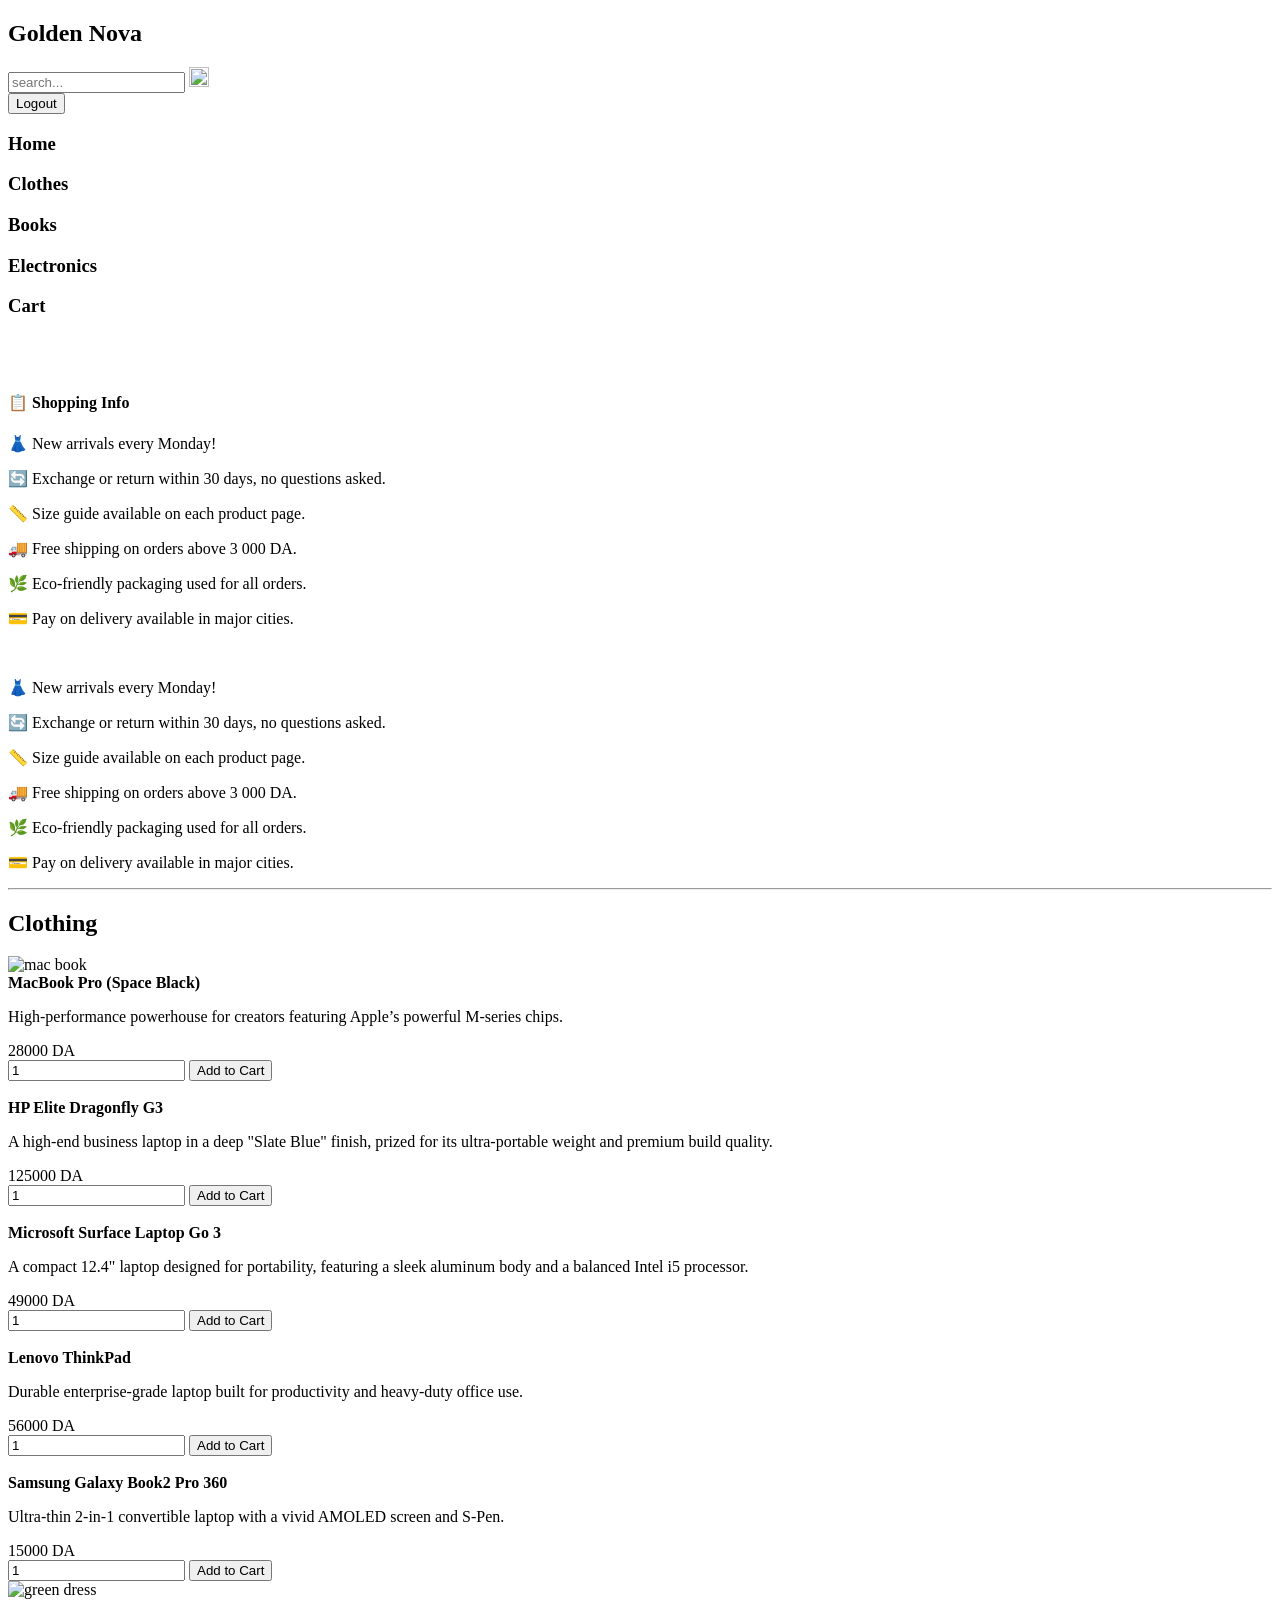
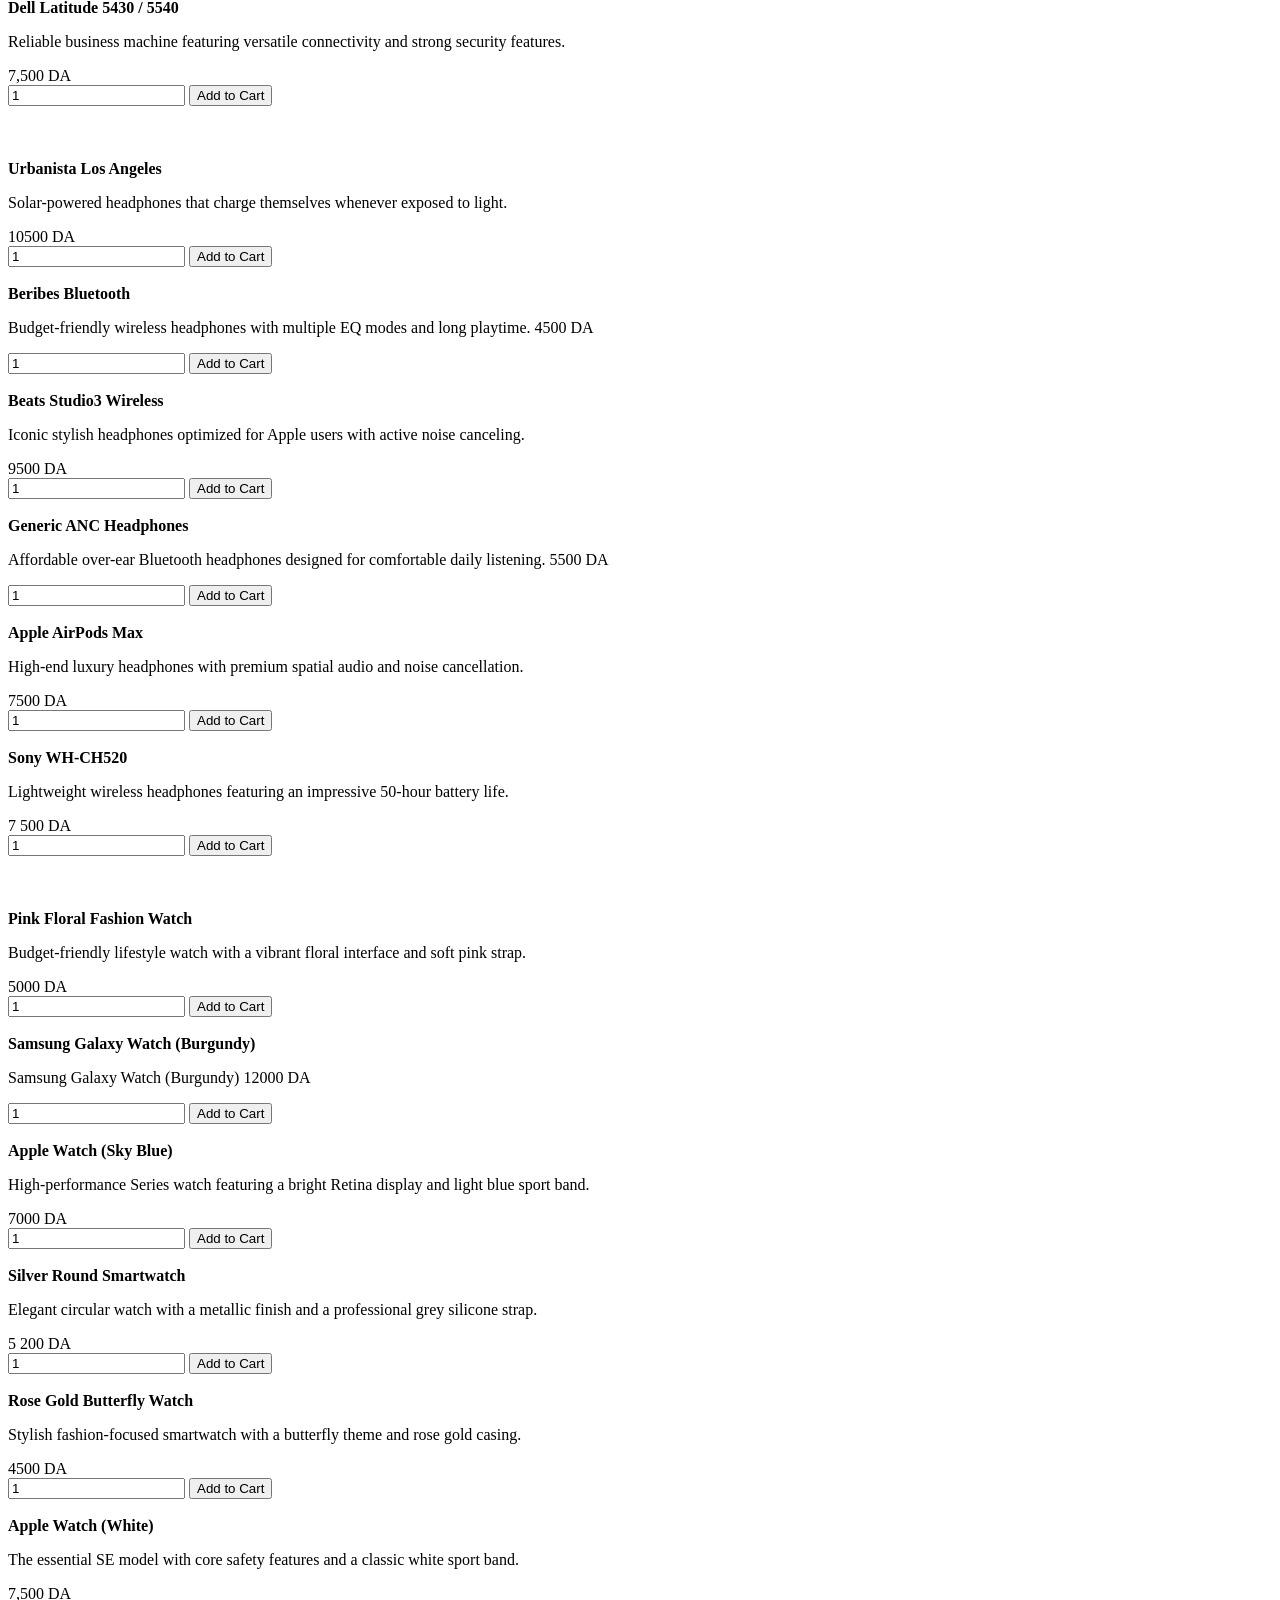
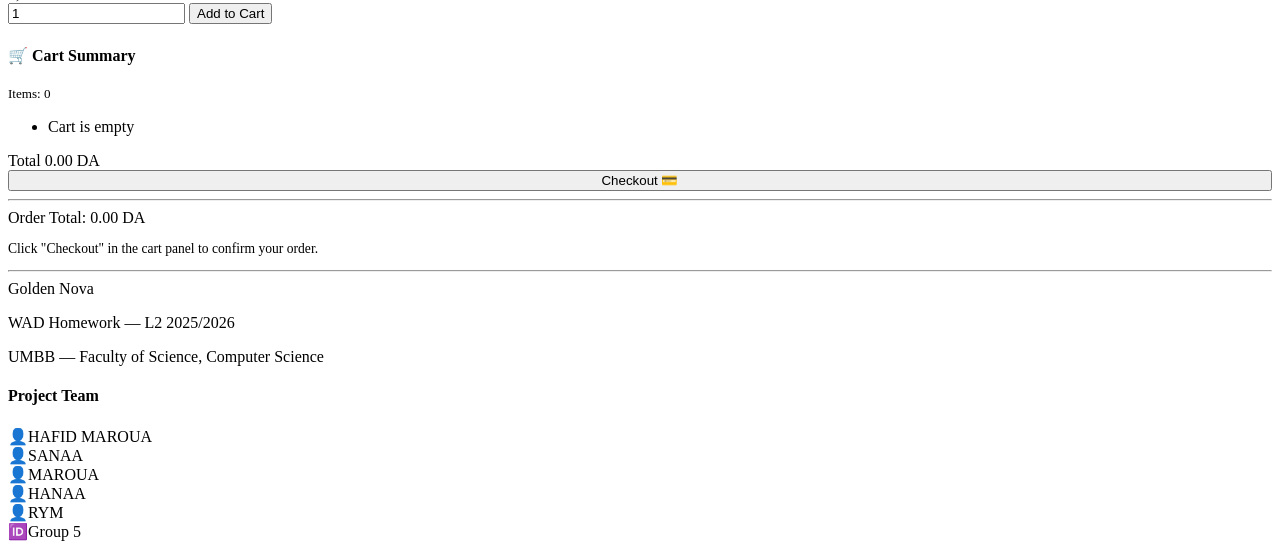
==== electroo.html @ 0826885a "fixed page issue" ====
<!DOCTYPE html>
<html lang="en">
<head>
  <meta charset="UTF-8" />
  <meta name="viewport" content="width=device-width, initial-scale=1.0" />
  <title>Golden Nova</title>
  <link rel="stylesheet" href="styling.css" />
</head>

<body>

  <!-- ══════════════════════════════════════
       HEADER (same on every page)
  ══════════════════════════════════════ -->
  <nav>
    <div class="navtop">
        <div class="navItem">
            <h1 class="logo">Golden Nova</h1>
        </div>

        <div class="navItem">
            <div class="search">
                <input type="text" placeholder="search..." class="searchInput">
                <img src="images/search-521.png" width="20" height="20" alt="">
            </div>
        </div>

        <div class="navItem">
            <button>Logout</button>
        </div>
    </div>

    <div class="navbtm">
        <h3 class="menuItem">Home</h3>
        <h3 class="menuItem">Clothes</h3>
        <h3 class="menuItem">Books</h3>
        <h3 class="menuItem">Electronics</h3>
        <h3 class="menuItem">Cart</h3>
    </div>
</nav>


<br><br>

  <!-- ══════════════════════════════════════
       NAVIGATION
  ══════════════════════════════════════ -->
 
  <!-- ══════════════════════════════════════
       PAGE LAYOUT:
       [Aside 1] [Products Section] [Aside 2]
  ══════════════════════════════════════ -->

  <div class="container">
    <div class="category-page-layout">

      <!-- ── ASIDE 1: Shopping Guidelines (auto-scrolling) ── -->
      <aside class="aside-panel" aria-label="Shopping guidelines">
        <h4>📋 Shopping Info</h4>
        <div class="ticker-wrap">
          <div class="ticker-content">
            <p>👗 New arrivals every Monday!</p>
            <p>🔄 Exchange or return within 30 days, no questions asked.</p>
            <p>📏 Size guide available on each product page.</p>
            <p>🚚 Free shipping on orders above 3 000 DA.</p>
            <p>🌿 Eco-friendly packaging used for all orders.</p>
            <p>💳 Pay on delivery available in major cities.</p>
            <br/>
            <!-- Duplicate for seamless loop -->
            <p>👗 New arrivals every Monday!</p>
            <p>🔄 Exchange or return within 30 days, no questions asked.</p>
            <p>📏 Size guide available on each product page.</p>
            <p>🚚 Free shipping on orders above 3 000 DA.</p>
            <p>🌿 Eco-friendly packaging used for all orders.</p>
            <p>💳 Pay on delivery available in major cities.</p>
          </div>
        </div>

        <hr style="border-color:var(--clr-border); margin:1rem 0;" />

       
      </aside>

      <!-- ── CENTER: Products Section ── -->
      <main class="products-section">

        <h2>Clothing</h2>

        <div class="products-grid">

          <!-- ── Article / Product 1: mac book ── -->
          <article class="product-card">
            <div class="product-img-wrap">
               
                <img src="images/mac.jpg"  alt="mac book">
            </div>
            <div class="product-body">
               <strong class="product-name">MacBook Pro (Space Black)</strong>
              <p class="product-desc">
                High-performance powerhouse for creators featuring Apple’s powerful M-series chips.
              </p>
              <span class="product-price">28000 DA</span>
              <div class="product-controls">
                <input type="number" min="1" value="1" aria-label="maxi dress" />
                <button
                  class="btn btn-primary btn-add-cart"
                  data-id="cloth-001"
                  data-name="Classic Denim Jacket"
                  data-price="4990"
                  data-category="Clothing"
                >
                  Add to Cart
                </button>
              </div>
            </div>
          </article>

          <!-- ── Article / Product 2: hp laptop ── -->
          <article class="product-card">
            <div class="product-img-wrap">
                <img src="images/hp.jpg" alt="">
            </div>
            <div class="product-body">
              <strong class="product-name">HP Elite Dragonfly G3</strong>
              <p class="product-desc">
               A high-end business laptop in a deep "Slate Blue" finish, prized for its ultra-portable weight and premium build quality.
              </p>
              <span class="product-price">125000 DA</span>
              <div class="product-controls">
                <input type="number" min="1" value="1" aria-label="Quantity for Urban Runner Sneakers" />
                <button
                  class="btn btn-primary btn-add-cart"
                  data-id="cloth-002"
                  data-name="Urban Runner Sneakers"
                  data-price="6500"
                  data-category="Clothing"
                >
                  Add to Cart
                </button>
              </div>
            </div>
          </article>

          <!-- ── Article / Product 3: go laptop ── -->
          <article class="product-card">
            <div class="product-img-wrap">
                <img src="images/widws.jpg" alt="">
            </div>
            <div class="product-body">
              <strong class="product-name">Microsoft Surface Laptop Go 3</strong>
              <p class="product-desc">
               A compact 12.4" laptop designed for portability, featuring a sleek aluminum body and a balanced Intel i5 processor.
              </p>
              <span class="product-price">49000 DA</span>
              <div class="product-controls">
                <input type="number" min="1" value="1" aria-label="Quantity for Floral Summer Dress" />
                <button
                  class="btn btn-primary btn-add-cart"
                  data-id="cloth-003"
                  data-name="Floral Summer Dress"
                  data-price="3800"
                  data-category="Clothing"
                >
                  Add to Cart
                </button>
              </div>
            </div>
          </article>

          <!-- ── Article / Product 4:  thinkpad laptop ── -->
          <article class="product-card">
            <div class="product-img-wrap">
                <img src="images/thinkpad.jpg" alt="">
            </div>
            <div class="product-body">
              <strong class="product-name">Lenovo ThinkPad</strong>
              <p class="product-desc">
                Durable enterprise-grade laptop built for productivity and heavy-duty office use.
              </p>
              <span class="product-price">56000 DA</span>
              <div class="product-controls">
                <input type="number" min="1" value="1" aria-label="Quantity for Merino Wool Sweater" />
                <button
                  class="btn btn-primary btn-add-cart"
                  data-id="cloth-004"
                  data-name="Merino Wool Sweater"
                  data-price="5200"
                  data-category="Clothing"
                >
                  Add to Cart
                </button>
              </div>
            </div>
          </article>

          <!-- ── Article / Product 5: sumsung book pro ── -->
          <article class="product-card">
            <div class="product-img-wrap">
                <img src="images/sumsung.jpg" alt="">
            </div>
            <div class="product-body">
              <strong class="product-name">Samsung Galaxy Book2 Pro 360</strong>
              
              <p class="product-desc">
               Ultra-thin 2-in-1 convertible laptop with a vivid AMOLED screen and S-Pen.
              </p>
              <span class="product-price">15000 DA</span>
              <div class="product-controls">
                <input type="number" min="1" value="1" aria-label="Quantity for Merino Wool Sweater" />
                <button
                  class="btn btn-primary btn-add-cart"
                  data-id="cloth-004"
                  data-name="Merino Wool Sweater"
                  data-price="5200"
                  data-category="Clothing"
                >
                  Add to Cart
                </button>
              </div>
            </div>
          </article>
 
          <!-- ── Article / Product 6: dell laptop ── -->
          <article class="product-card">
            <div class="product-img-wrap">
                <img src="images/dell.jpg" alt="green dress">
            </div>
            <div class="product-body">
              <strong class="product-name">Dell Latitude 5430 / 5540</strong>
              <p class="product-desc">
                Reliable business machine featuring versatile connectivity and strong security features.
              </p>
              <span class="product-price">7,500 DA</span>
              <div class="product-controls">
                <input type="number" min="1" value="1" aria-label="Quantity for Merino Wool Sweater" />
                <button
                  class="btn btn-primary btn-add-cart"
                  data-id="cloth-004"
                  data-name="Merino Wool Sweater"
                  data-price="5200"
                  data-category="Clothing"
                >
                  Add to Cart
                </button>
              </div>
            </div>
          </article>
        </div>
        <!-- End products-grid 1 -->

<br><br>

         <div class="products-grid">

          <!-- ── Article / Product 1:green head phone ── -->
          <article class="product-card">
            <div class="product-img-wrap">
               
                <img src="images/ver h.jpg"  alt="">
            </div>
            <div class="product-body">
               <strong class="product-name">Urbanista Los Angeles</strong>
              <p class="product-desc">
               Solar-powered headphones that charge themselves whenever exposed to light.
              </p>
              <span class="product-price">10500 DA</span>
              <div class="product-controls">
                <input type="number" min="1" value="1" aria-label="maxi dress" />
                <button
                  class="btn btn-primary btn-add-cart"
                  data-id="cloth-001"
                  data-name="Classic Denim Jacket"
                  data-price="4990"
                  data-category="Clothing"
                >
                  Add to Cart
                </button>
              </div>
            </div>
          </article>

          <!-- ── Article / Product 2: pink head phone ── -->
          <article class="product-card">
            <div class="product-img-wrap">
                <img src="images/pink head2.jpg" alt="">
            </div>
            <div class="product-body">
              <strong class="product-name">Beribes Bluetooth</strong>
              <p class="product-desc">
              Budget-friendly wireless headphones with multiple EQ modes and long playtime.
              <span class="product-price">4500 DA</span>
              <div class="product-controls">
                <input type="number" min="1" value="1" aria-label="Quantity for Urban Runner Sneakers" />
                <button
                  class="btn btn-primary btn-add-cart"
                  data-id="cloth-002"
                  data-name="Urban Runner Sneakers"
                  data-price="6500"
                  data-category="Clothing"
                >
                  Add to Cart
                </button>
              </div>
            </div>
          </article>

          <!-- ── Article / Product 3: sleek black head phones ── -->
          <article class="product-card">
            <div class="product-img-wrap">
                <img src="images/sleek b.png" alt="">
            </div>
            <div class="product-body">
              <strong class="product-name">Beats Studio3 Wireless</strong>
              <p class="product-desc">
                Iconic stylish headphones optimized for Apple users with active noise canceling.
              </p>
              <span class="product-price">9500 DA</span>
              <div class="product-controls">
                <input type="number" min="1" value="1" aria-label="Quantity for Floral Summer Dress" />
                <button
                  class="btn btn-primary btn-add-cart"
                  data-id="cloth-003"
                  data-name="Floral Summer Dress"
                  data-price="3800"
                  data-category="Clothing"
                >
                  Add to Cart
                </button>
              </div>
            </div>
          </article>

          <!-- ── Article / Product 4:  black head phones── -->
          <article class="product-card">
            <div class="product-img-wrap">
                <img src="images/black b.jpg" alt="">
            </div>
            <div class="product-body">
              <strong class="product-name">Generic ANC Headphones</strong>
              <p class="product-desc">
                Affordable over-ear Bluetooth headphones designed for comfortable daily listening.
              <span class="product-price">5500 DA</span>
              <div class="product-controls">
                <input type="number" min="1" value="1" aria-label="Quantity for Merino Wool Sweater" />
                <button
                  class="btn btn-primary btn-add-cart"
                  data-id="cloth-004"
                  data-name="Merino Wool Sweater"
                  data-price="5200"
                  data-category="Clothing"
                >
                  Add to Cart
                </button>
              </div>
            </div>
          </article>

          <!-- ── Article / Product 5: silver head phones ── -->
          <article class="product-card">
            <div class="product-img-wrap">
                <img src="images/silver.jpg" alt="">
            </div>
            <div class="product-body">
              <strong class="product-name">Apple AirPods Max</strong>
              <p class="product-desc">
                High-end luxury headphones with premium spatial audio and noise cancellation.
              </p>
              <span class="product-price">7500 DA</span>
              <div class="product-controls">
                <input type="number" min="1" value="1" aria-label="Quantity for Merino Wool Sweater" />
                <button
                  class="btn btn-primary btn-add-cart"
                  data-id="cloth-004"
                  data-name="Merino Wool Sweater"
                  data-price="5200"
                  data-category="Clothing"
                >
                  Add to Cart
                </button>
              </div>
            </div>
          </article>

          <!-- ── Article / Product 6: light pink head phones── -->
          <article class="product-card">
            <div class="product-img-wrap">
                <img src="images/pink hd1.jpg" alt="">
            </div>
            <div class="product-body">
              <strong class="product-name">Sony WH-CH520</strong>
              <p class="product-desc">
              Lightweight wireless headphones featuring an impressive 50-hour battery life.
              </p>
              <span class="product-price">7 500 DA</span>
              <div class="product-controls">
                <input type="number" min="1" value="1" aria-label="Quantity for Merino Wool Sweater" />
                <button
                  class="btn btn-primary btn-add-cart"
                  data-id="cloth-004"
                  data-name="Merino Wool Sweater"
                  data-price="5200"
                  data-category="Clothing"
                >
                  Add to Cart
                </button>
              </div>
            </div>
          </article>

        </div>

<br><br>

<div class="products-grid">

          <!-- ── Article / Product 1:offwhite smart watch  ── -->
          <article class="product-card">
            <div class="product-img-wrap">
               
                <img src="images/beg .jpg"  alt="">
            </div>
            <div class="product-body">
               <strong class="product-name">Pink Floral Fashion Watch</strong>
              <p class="product-desc">
               Budget-friendly lifestyle watch with a vibrant floral interface and soft pink strap.
              </p>
              <span class="product-price">5000 DA</span>
              <div class="product-controls">
                <input type="number" min="1" value="1" aria-label="maxi dress" />
                <button
                  class="btn btn-primary btn-add-cart"
                  data-id="cloth-001"
                  data-name="Classic Denim Jacket"
                  data-price="4990"
                  data-category="Clothing"
                >
                  Add to Cart
                </button>
              </div>
            </div>
          </article>

          <!-- ── Article / Product 2: red smart watch ── -->
          <article class="product-card">
            <div class="product-img-wrap">
                <img src="images/burgandi.jpg" alt="">
            </div>
            <div class="product-body">
              <strong class="product-name">Samsung Galaxy Watch (Burgundy)</strong>
              <p class="product-desc">
               Samsung Galaxy Watch (Burgundy)
              <span class="product-price">12000 DA</span>
              <div class="product-controls">
                <input type="number" min="1" value="1" aria-label="Quantity for Urban Runner Sneakers" />
                <button
                  class="btn btn-primary btn-add-cart"
                  data-id="cloth-002"
                  data-name="Urban Runner Sneakers"
                  data-price="6500"
                  data-category="Clothing"
                >
                  Add to Cart
                </button>
              </div>
            </div>
          </article>

          <!-- ── Article / Product 3: light blue smart  watch ── -->
          <article class="product-card">
            <div class="product-img-wrap">
                <img src="images/llightblue.jpg" alt="">
            </div>
            <div class="product-body">
              <strong class="product-name">Apple Watch (Sky Blue)</strong>
              <p class="product-desc">
                High-performance Series watch featuring a bright Retina display and light blue sport band.
              </p>
              <span class="product-price">7000 DA</span>
              <div class="product-controls">
                <input type="number" min="1" value="1" aria-label="Quantity for Floral Summer Dress" />
                <button
                  class="btn btn-primary btn-add-cart"
                  data-id="cloth-003"
                  data-name="Floral Summer Dress"
                  data-price="3800"
                  data-category="Clothing"
                >
                  Add to Cart
                </button>
              </div>
            </div>
          </article>

          <!-- ── Article / Product 4:  silver smart watch  ── -->
          <article class="product-card">
            <div class="product-img-wrap">
                <img src="images/gray.jpg" alt="">
            </div>
            <div class="product-body">
              <strong class="product-name">Silver Round Smartwatch</strong>
              <p class="product-desc">
                Elegant circular watch with a metallic finish and a professional grey silicone strap.
              </p>
              <span class="product-price">5 200 DA</span>
              <div class="product-controls">
                <input type="number" min="1" value="1" aria-label="Quantity for Merino Wool Sweater" />
                <button
                  class="btn btn-primary btn-add-cart"
                  data-id="cloth-004"
                  data-name="Merino Wool Sweater"
                  data-price="5200"
                  data-category="Clothing"
                >
                  Add to Cart
                </button>
              </div>
            </div>
          </article>

          <!-- ── Article / Product 5: gold rose smart watch ── -->
          <article class="product-card">
            <div class="product-img-wrap">
                <img src="images/butterflight.jpg" alt="">
            </div>
            <div class="product-body">
              <strong class="product-name">Rose Gold Butterfly Watch</strong>
              <p class="product-desc">
                Stylish fashion-focused smartwatch with a butterfly theme and rose gold casing.
              </p>
              <span class="product-price">4500 DA</span>
              <div class="product-controls">
                <input type="number" min="1" value="1" aria-label="Quantity for Merino Wool Sweater" />
                <button
                  class="btn btn-primary btn-add-cart"
                  data-id="cloth-004"
                  data-name="Merino Wool Sweater"
                  data-price="5200"
                  data-category="Clothing"
                >
                  Add to Cart
                </button>
              </div>
            </div>
          </article>

          <!-- ── Article / Product 6: white smart watch ── -->
          <article class="product-card">
            <div class="product-img-wrap">
                <img src="images/white w.jpg" alt="">
            </div>
            <div class="product-body">
              <strong class="product-name">Apple Watch (White)</strong>
              <p class="product-desc">
                The essential SE model with core safety features and a classic white sport band.
              </p>
              <span class="product-price">7,500 DA</span>
              <div class="product-controls">
                <input type="number" min="1" value="1" aria-label="Quantity for Merino Wool Sweater" />
                <button
                  class="btn btn-primary btn-add-cart"
                  data-id="cloth-004"
                  data-name="Merino Wool Sweater"
                  data-price="5200"
                  data-category="Clothing"
                >
                  Add to Cart
                </button>
              </div>
            </div>
          </article>

        </div>

      </main>

      <!-- ── ASIDE 2: Cart Summary (dynamic) ── -->
      <aside class="aside-panel" id="cart-summary" aria-label="Cart summary">
        <h4>🛒 Cart Summary</h4>
        <p style="font-size:0.82rem; color:var(--clr-muted); margin-bottom:0.5rem;">
          Items: <span class="cart-count-badge" id="aside-count">0</span>
        </p>
        <ul class="cart-summary-list" id="cart-summary-list">
          <li style="color:var(--clr-muted)">Cart is empty</li>
        </ul>
        <div class="cart-total">
          <span>Total</span>
          <span id="aside-total">0.00 DA</span>
        </div>
        <button id="checkout-btn" class="btn btn-danger" style="width:100%;">
          Checkout 💳
        </button>
        <div id="order-confirmation" class="order-confirmation"></div>
      </aside>

    </div>
    <!-- End category-page-layout -->
  </div>

  <!-- ══════════════════════════════════════
       CHECKOUT BAR
  ══════════════════════════════════════ -->
  <hr>
  <section class="checkout-bar" id="checkout-bar">
    <div class="container checkout-bar-inner">
      <div class="total-display">
        Order Total: <span id="checkout-total">0.00 DA</span>
      </div>
      <p style="font-size:0.85rem; color:var(--clr-muted);">
        Click "Checkout" in the cart panel to confirm your order.
      </p>
    </div>
  </section>

  <!-- ══════════════════════════════════════
       FOOTER SECTION
  ══════════════════════════════════════ -->
  <hr>
  <footer class="site-footer">
    <div class="container footer-inner">
      <div class="footer-brand">
        <span class="logo-text">Golden Nova</span>
        <p>WAD Homework — L2 2025/2026</p>
        <p>UMBB — Faculty of Science, Computer Science</p>
      </div>
      <div class="footer-students">
        <h4>Project Team</h4>
        <div class="student-card">
          <div class="student-info">
            <div class="info-line"><span>👤</span><span>HAFID MAROUA </span></div>
            <div class="info-line"><span>👤</span><span>SANAA</span></div>
            <div class="info-line"><span>👤</span><span>MAROUA</span></div>
            <div class="info-line"><span>👤</span><span>HANAA</span></div>
            <div class="info-line"><span>👤</span><span>RYM</span></div>
            
            <div class="info-line"><span>🆔</span><span>Group 5</span></div>
          </div>
        </div>
        
      </div>
    </div>
  </footer>

  <script src="script.js"></script>

</body>
</html>
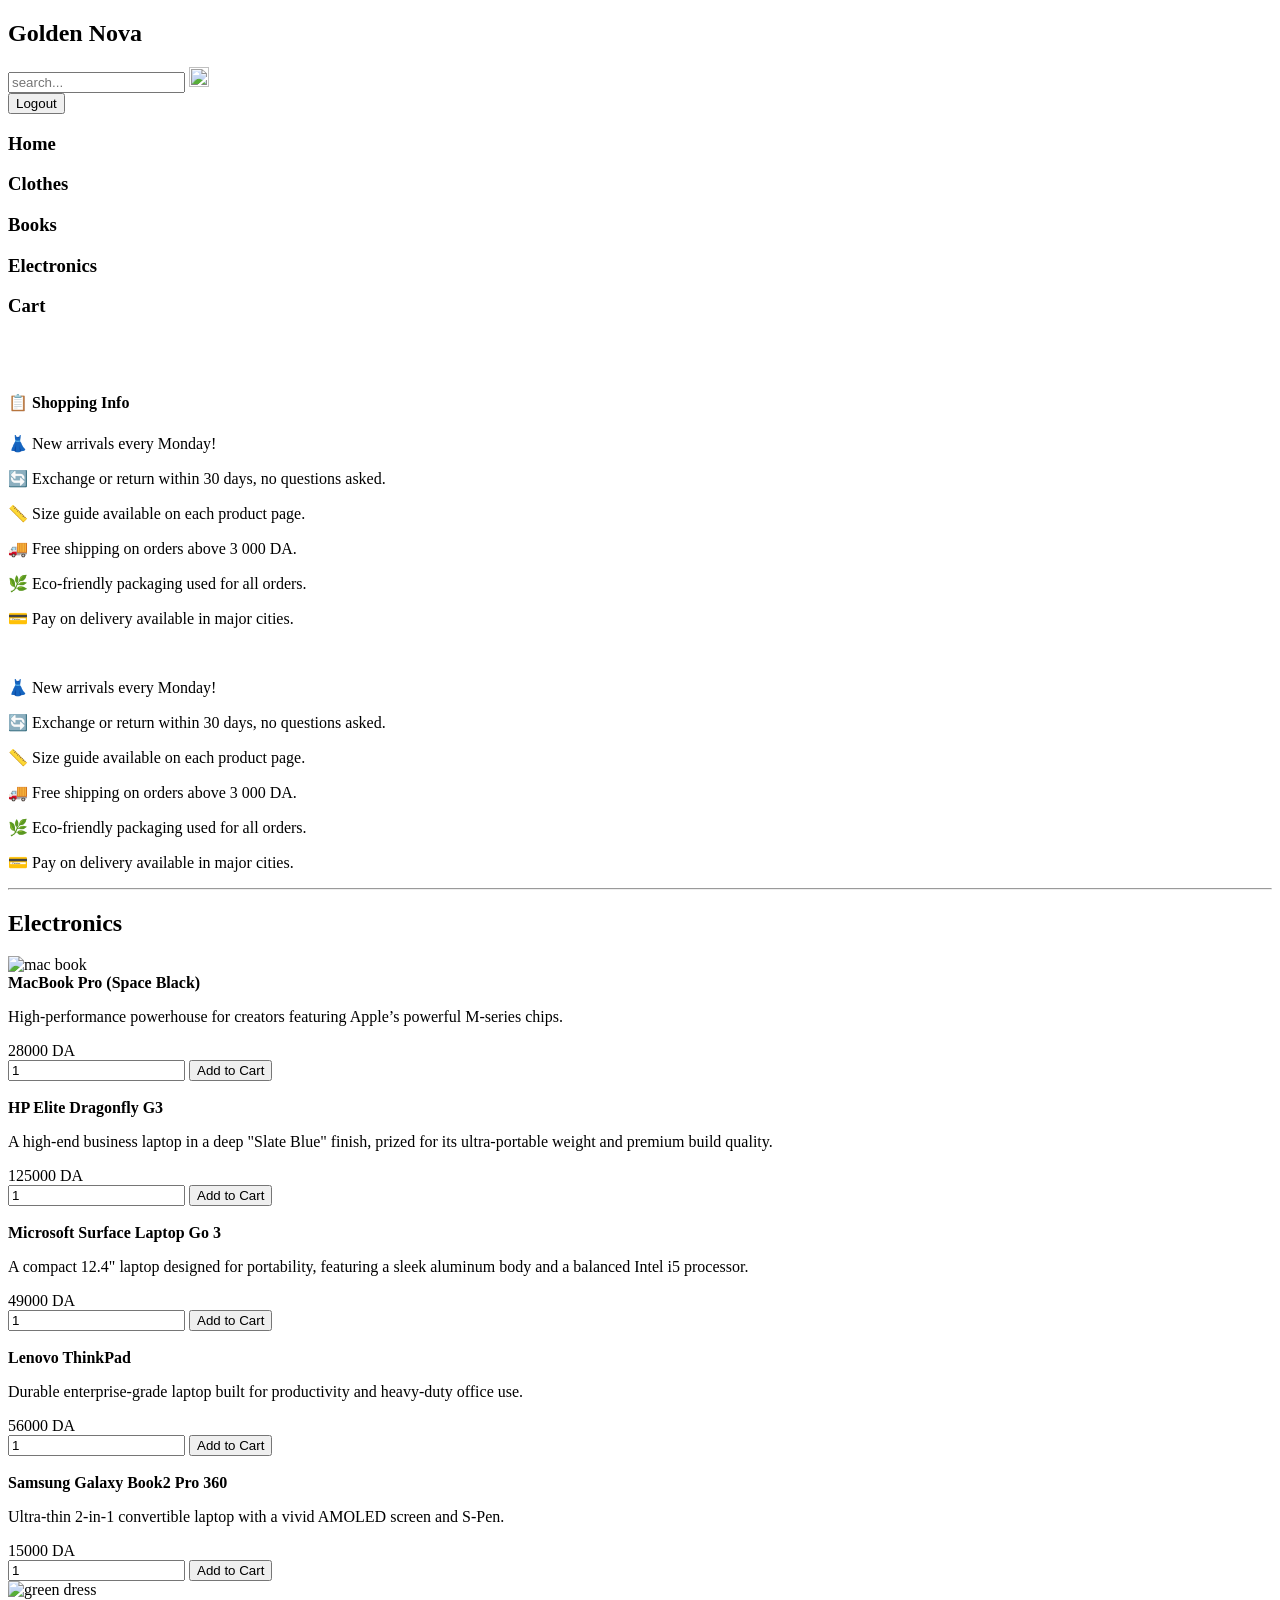
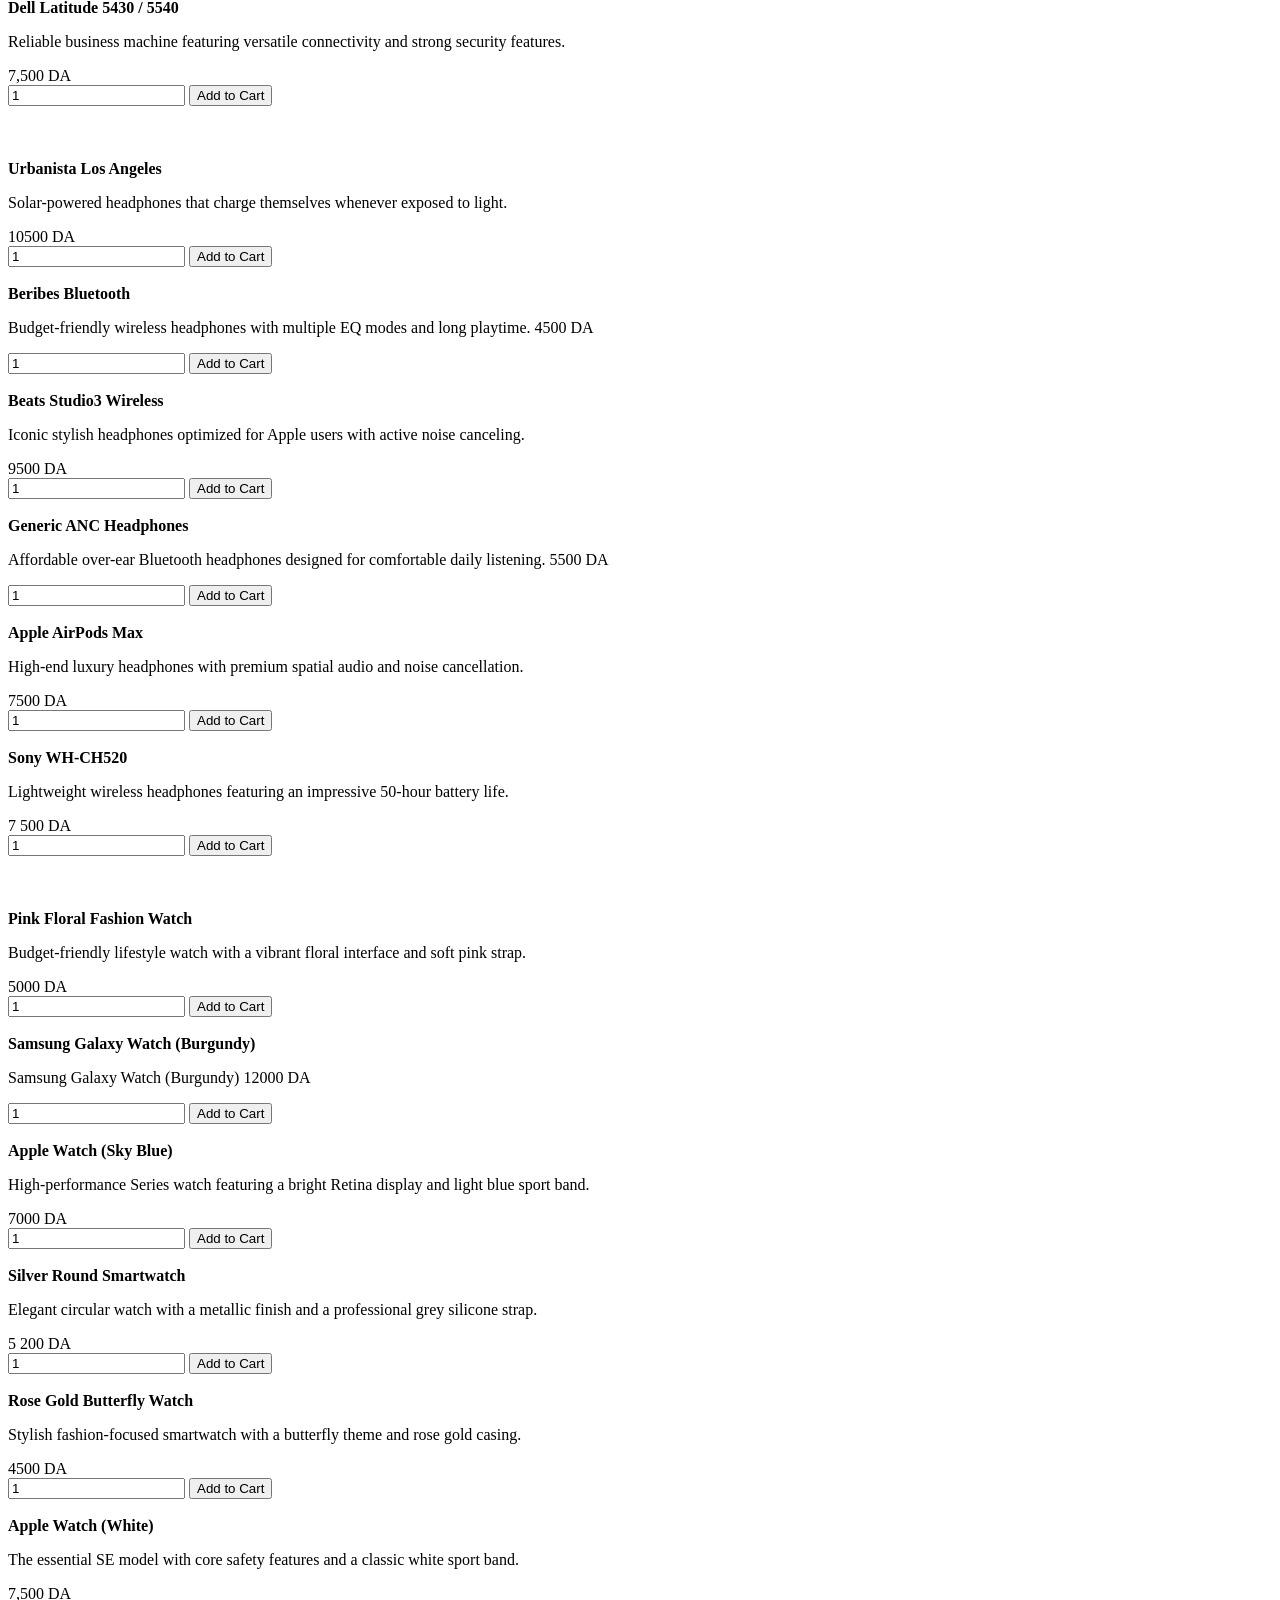
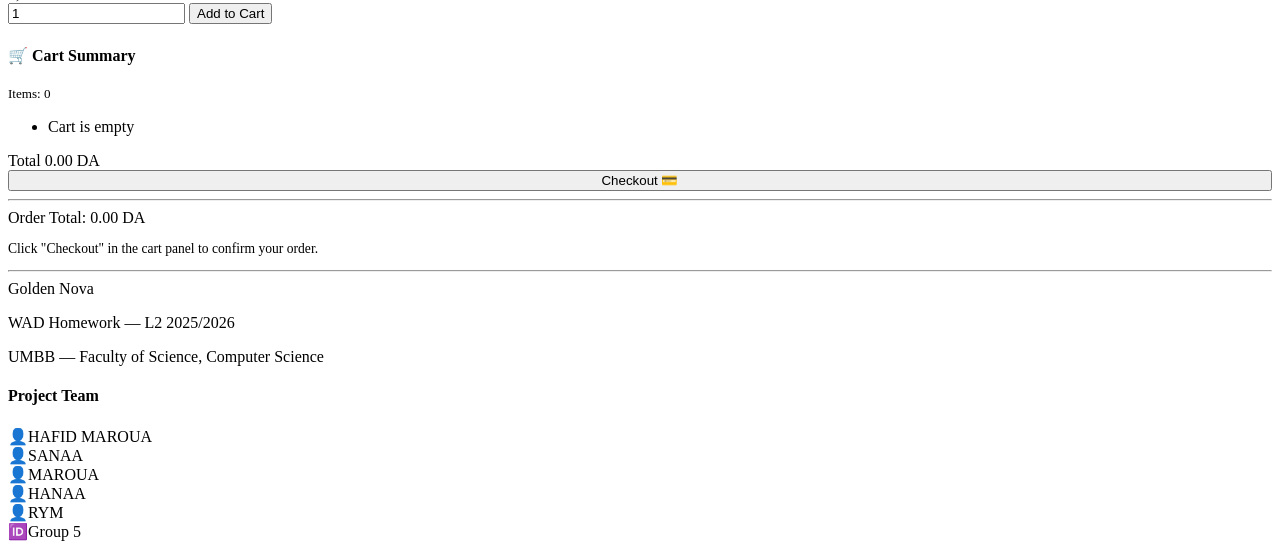
==== commit fc8d635e: "update my project" ====
--- a/electroo.html
+++ b/electroo.html
@@ -84,7 +84,7 @@
       <!-- ── CENTER: Products Section ── -->
       <main class="products-section">
 
-        <h2>Clothing</h2>
+        <h2>Electronics</h2>
 
         <div class="products-grid">
 
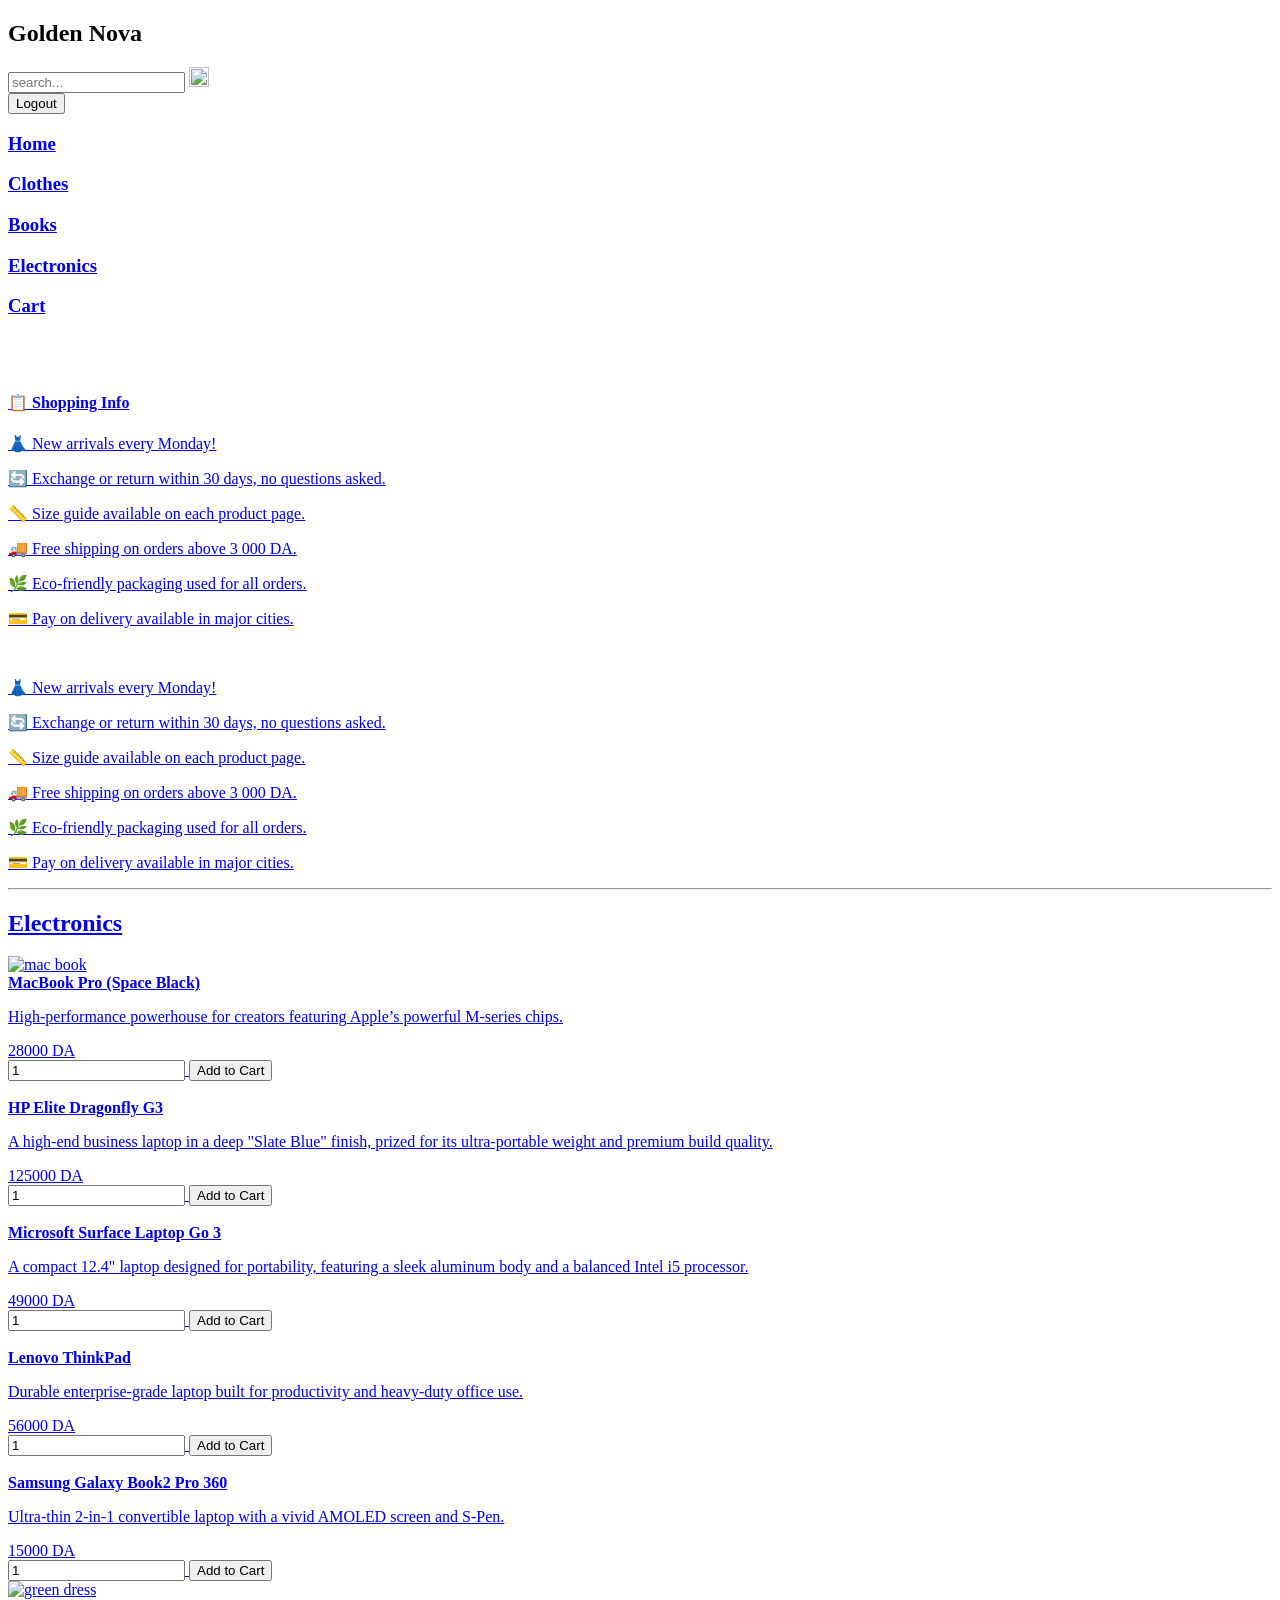
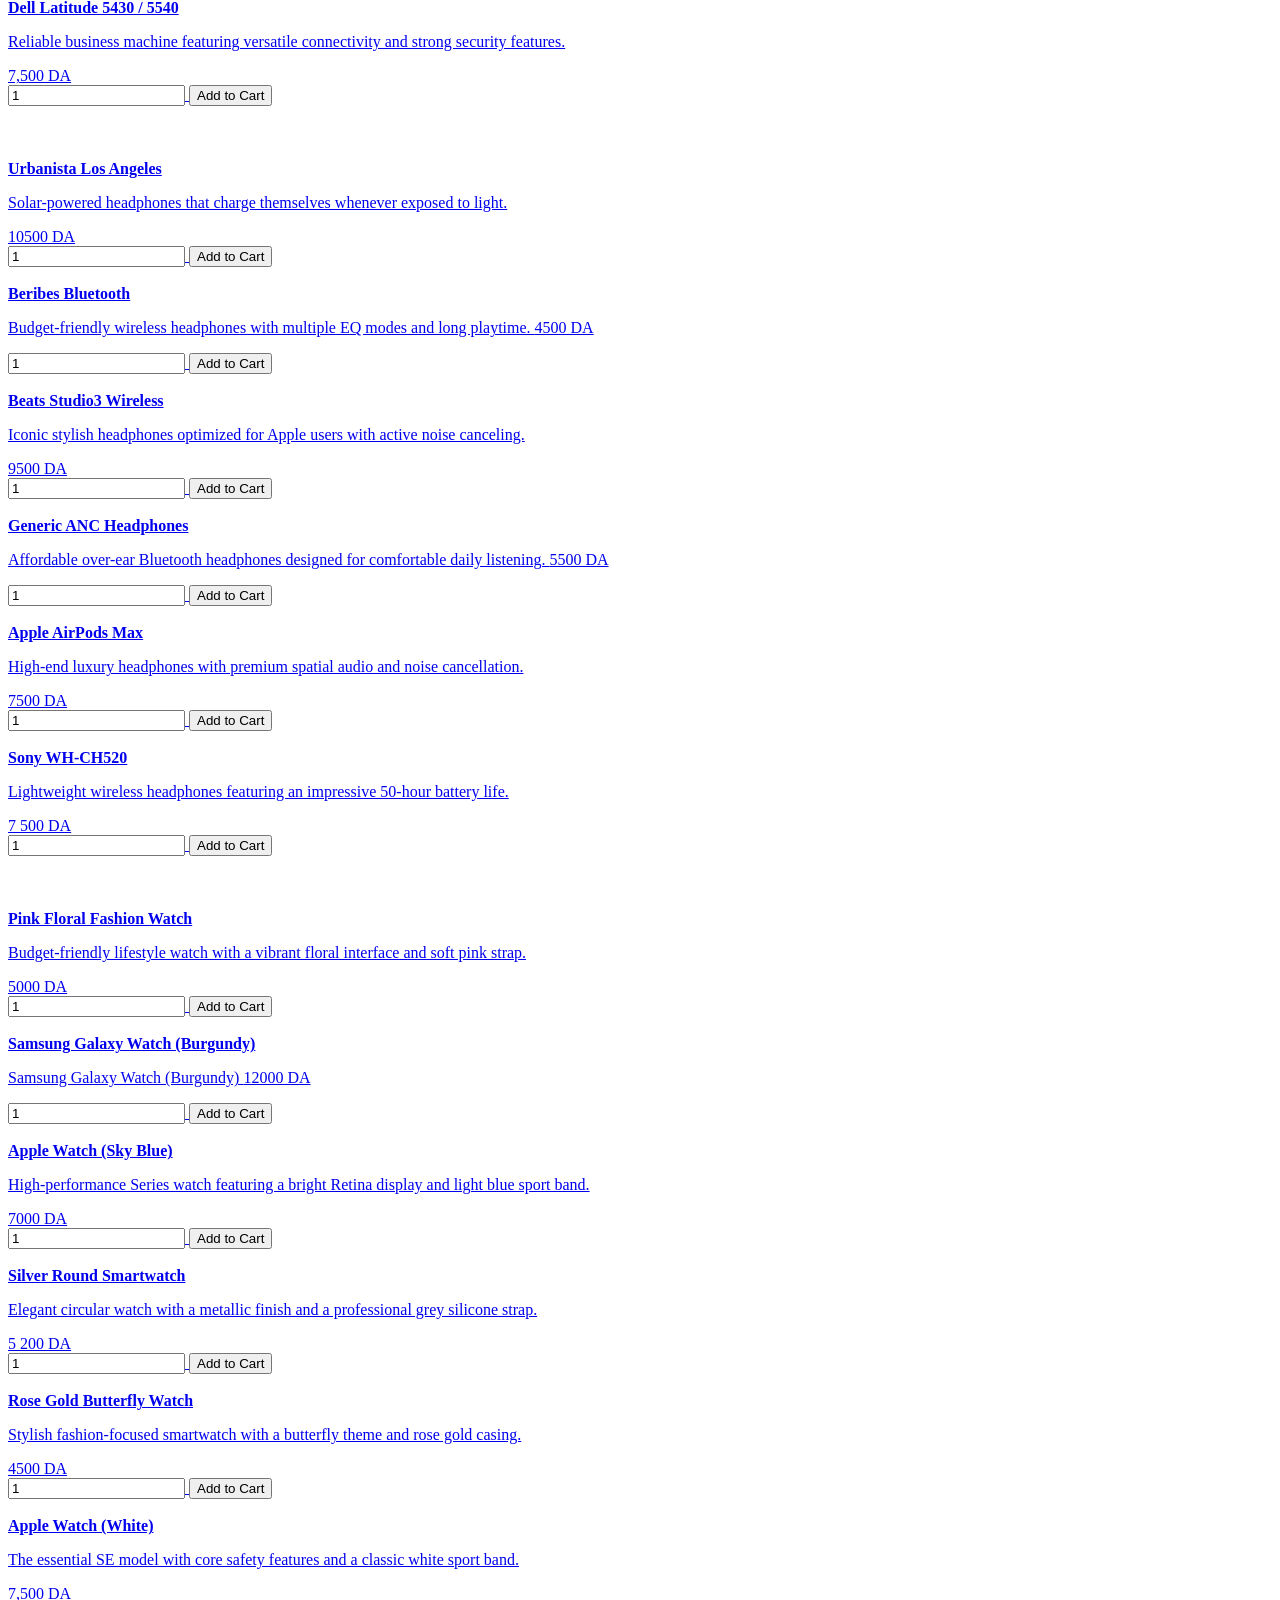
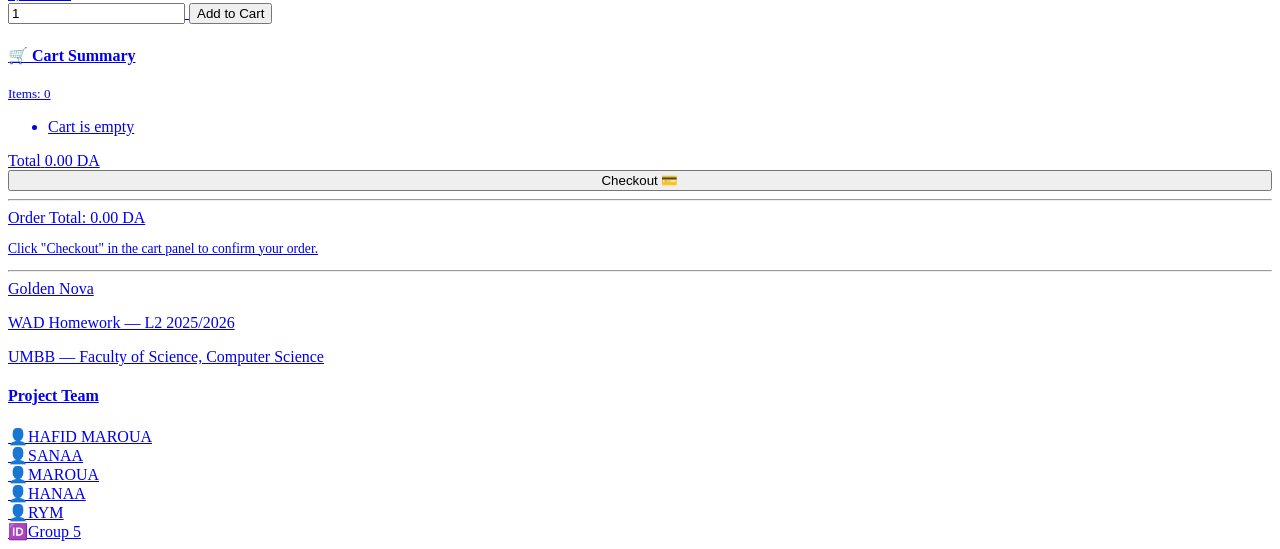
==== commit b59684ac: "Updated feature X" ====
--- a/electroo.html
+++ b/electroo.html
@@ -25,9 +25,10 @@
             </div>
         </div>
 
-        <div class="navItem">
+          <div class="navItem">
+          <a href="logout.php">
             <button>Logout</button>
-        </div>
+          </div>
     </div>
 
     <div class="navbtm">
